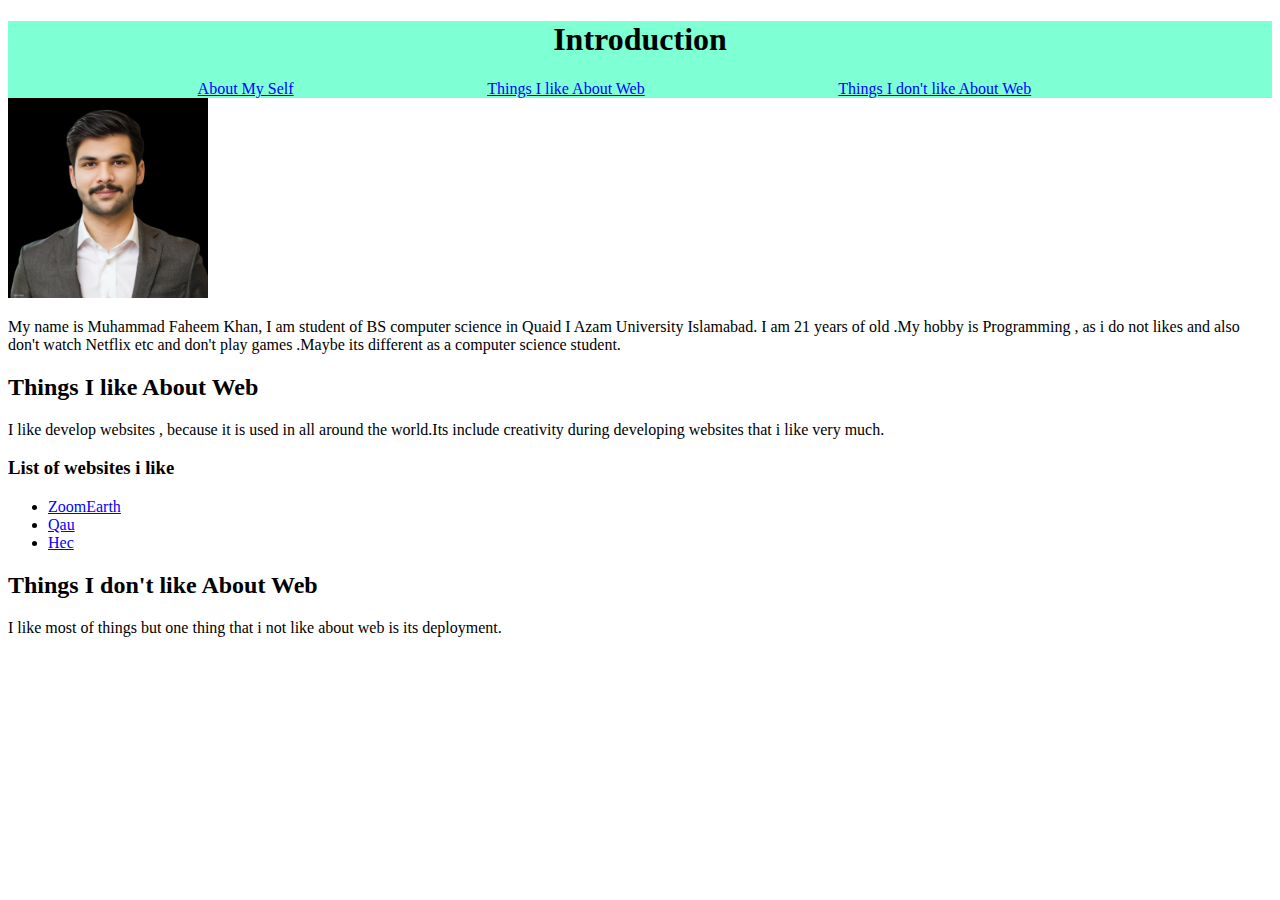
==== lab2/index.html @ e92d1766 "lab2" ====
<!DOCTYPE html>
<html lang="en">
<head>
    <meta charset="UTF-8">
    <meta name="viewport" content="width=device-width, initial-scale=1.0">
    <title>Document</title>
    <style>
        .intro {
            background-color: aquamarine;
            text-align: center;

        }
        .nav a {
            margin-left: 15%;
        }
        .image img{
           
            width: 200px;
            height: 200px;
            image-orientation: center;
        }
        a:visited{
            color: green;
        }
        a:link{
            color: blue;
        }
        a:hover{
            color: antiquewhite;
        }
        .header{
            background-color: aquamarine;
        }
        
    </style>

</head>
<body>
    <header class="header">
        <h1>
          <div class="intro" id="intro">  Introduction</div> 
        </h1>
       <div class="nav"> <nav>
            <a href=" #s1">About My Self</a>
            <a href=" #s2">Things I like About Web</a>
            <a href=" #s2">Things I  don't like About Web</a>
        </nav></div>
    </header>

    <section id="s1">

    <div class="image" ><img  src="FAHEEM.jpeg" alt="image"></div>  

    <p>My name is Muhammad Faheem Khan, I am student of BS  computer science in Quaid I Azam University Islamabad. I am 21 years of old .My hobby is Programming , 
        as i do not likes and also don't watch Netflix etc and don't play games .Maybe its different as a computer science student. </p></section>
    <section id="s2">
    <h2> Things I like About Web</h2>
    <p >I like develop websites , because it is used in all around the world.Its include creativity during developing websites that i like very much.</p>
    <h3>List of websites i like</h3>
    <ul>
        <li> <a href ="https://www.google.com/search?q=zoom+earth&rlz=1C1CHBF_enPK1150PK1151&oq=zomm&gs_lcrp=[base64]&sourceid=chrome&ie=UTF-8"a> ZoomEarth</a></li>
        <li><a href="https://qau.edu.pk/">Qau</a></li>
        <li><a href="https://www.hec.gov.pk/english/Pages/default.aspx">Hec</a></li>
       
    </ul></section>
    <section id="s3">
    <h2> Things I  don't like About Web</h2>
    <p> I like most of things but one thing that i not like about web is its deployment.</p>
</section>
</body>
</html>
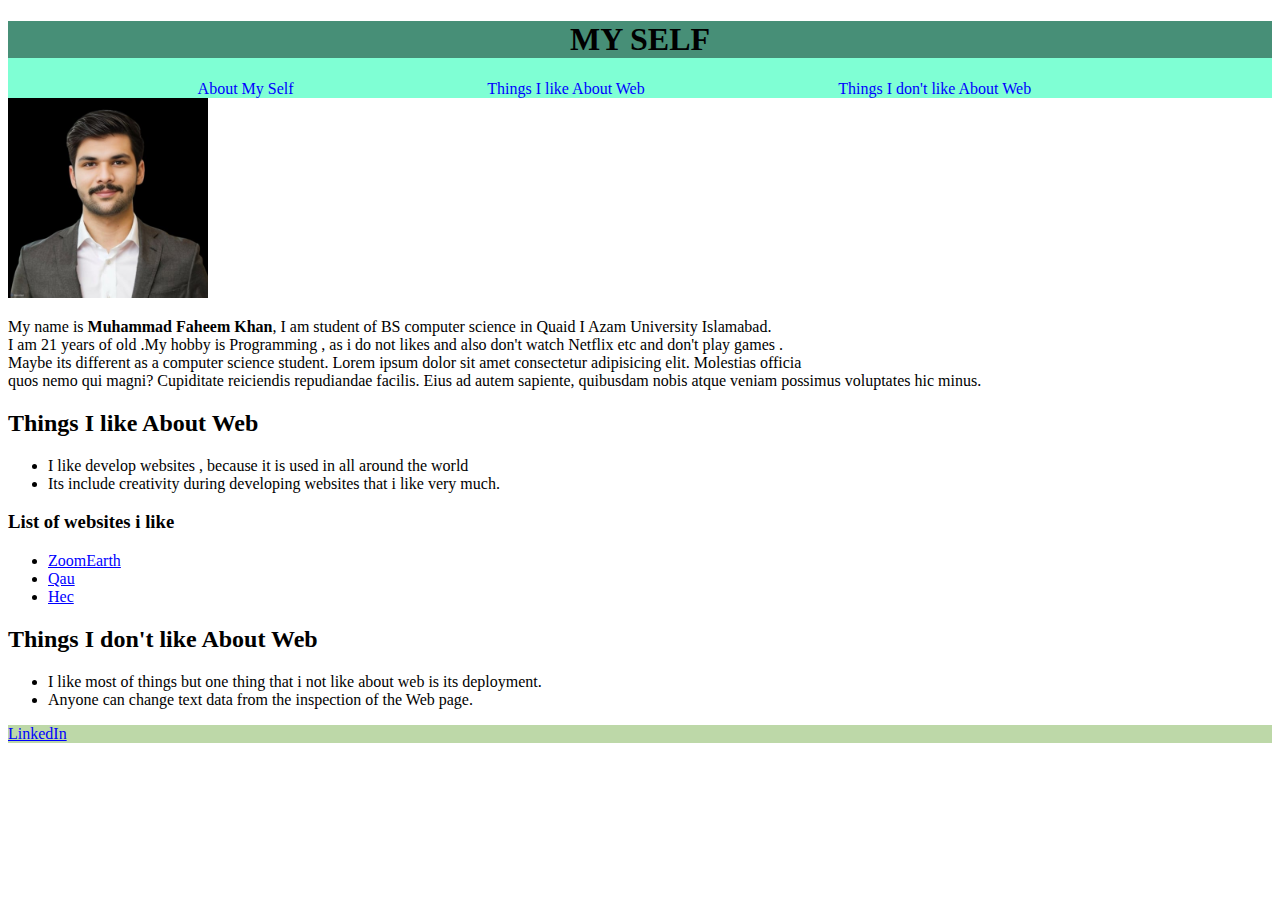
==== commit a9826074: "updated" ====
--- a/lab2/index.html
+++ b/lab2/index.html
@@ -1,71 +1,104 @@
 <!DOCTYPE html>
 <html lang="en">
+
 <head>
     <meta charset="UTF-8">
     <meta name="viewport" content="width=device-width, initial-scale=1.0">
     <title>Document</title>
     <style>
         .intro {
-            background-color: aquamarine;
+            background-color: rgb(71, 143, 119);
             text-align: center;
 
         }
+
         .nav a {
             margin-left: 15%;
+            text-decoration: none;
         }
-        .image img{
-           
+
+        .image img {
+
             width: 200px;
             height: 200px;
             image-orientation: center;
         }
-        a:visited{
+
+        a:visited {
             color: green;
         }
-        a:link{
+
+        a:link {
             color: blue;
         }
-        a:hover{
-            color: antiquewhite;
+
+        a:hover {
+            color: red;
         }
-        .header{
+
+        .header {
             background-color: aquamarine;
         }
-        
+
+        .footer {
+            background-color: rgb(189, 216, 168);
+            color: aliceblue;
+        }
     </style>
 
 </head>
+
 <body>
     <header class="header">
         <h1>
-          <div class="intro" id="intro">  Introduction</div> 
+            <div class="intro" id="intro"> MY SELF</div>
         </h1>
-       <div class="nav"> <nav>
-            <a href=" #s1">About My Self</a>
-            <a href=" #s2">Things I like About Web</a>
-            <a href=" #s2">Things I  don't like About Web</a>
-        </nav></div>
+        <div class="nav">
+            <nav>
+                <a href=" #s1">About My Self</a>
+                <a href=" #s2">Things I like About Web</a>
+                <a href=" #s3">Things I don't like About Web</a>
+            </nav>
+        </div>
     </header>
+
 
     <section id="s1">
 
-    <div class="image" ><img  src="FAHEEM.jpeg" alt="image"></div>  
+        <div class="image"><img src="FAHEEM.jpeg" alt="image"></div>
 
-    <p>My name is Muhammad Faheem Khan, I am student of BS  computer science in Quaid I Azam University Islamabad. I am 21 years of old .My hobby is Programming , 
-        as i do not likes and also don't watch Netflix etc and don't play games .Maybe its different as a computer science student. </p></section>
+        <p>My name is <b>Muhammad Faheem Khan</b>,
+            I am student of BS computer science in Quaid I Azam University Islamabad.<br>
+            I am 21 years of old .My hobby is Programming ,
+            as i do not likes and also don't watch Netflix etc and don't play games
+            .<br> Maybe its different as a computer science student.
+            Lorem ipsum dolor sit amet consectetur adipisicing elit. Molestias officia <br>quos nemo qui magni?
+            Cupiditate reiciendis repudiandae facilis. Eius ad autem sapiente,
+            quibusdam nobis atque veniam possimus voluptates hic minus. </p>
+    </section>
     <section id="s2">
-    <h2> Things I like About Web</h2>
-    <p >I like develop websites , because it is used in all around the world.Its include creativity during developing websites that i like very much.</p>
-    <h3>List of websites i like</h3>
-    <ul>
-        <li> <a href ="https://www.google.com/search?q=zoom+earth&rlz=1C1CHBF_enPK1150PK1151&oq=zomm&gs_lcrp=[base64]&sourceid=chrome&ie=UTF-8"a> ZoomEarth</a></li>
-        <li><a href="https://qau.edu.pk/">Qau</a></li>
-        <li><a href="https://www.hec.gov.pk/english/Pages/default.aspx">Hec</a></li>
-       
-    </ul></section>
+        <h2> Things I like About Web</h2>
+        <ul>
+
+            <li> I like develop websites , because it is used in all around the world</li>
+            <li> Its include creativity during developing websites that i like very much.</li>
+        </ul>
+        <h3>List of websites i like</h3>
+        <ul>
+            <li><a href="https://www.google.com/search?q=zoom+earth&rlz=1C1CHBF_enPK1150PK1151&oq=zomm&gs_lcrp=[base64]&sourceid=chrome&ie=UTF-8"
+                    a> ZoomEarth</a></li>
+            <li><a href="https://qau.edu.pk/">Qau</a></li>
+            <li><a href="https://www.hec.gov.pk/english/Pages/default.aspx">Hec</a></li>
+        </ul>
+    </section>
     <section id="s3">
-    <h2> Things I  don't like About Web</h2>
-    <p> I like most of things but one thing that i not like about web is its deployment.</p>
-</section>
+        <h2> Things I don't like About Web</h2>
+        <ul>
+            <li> I like most of things but one thing that i not like about web is its deployment.</li>
+            <li> Anyone can change text data from the inspection of the Web page.</li>
+        </ul>
+    </section>
+    <footer class="footer"> <a href="https://rb.gy/v4apfg">LinkedIn</a></footer>
 </body>
+
 </html>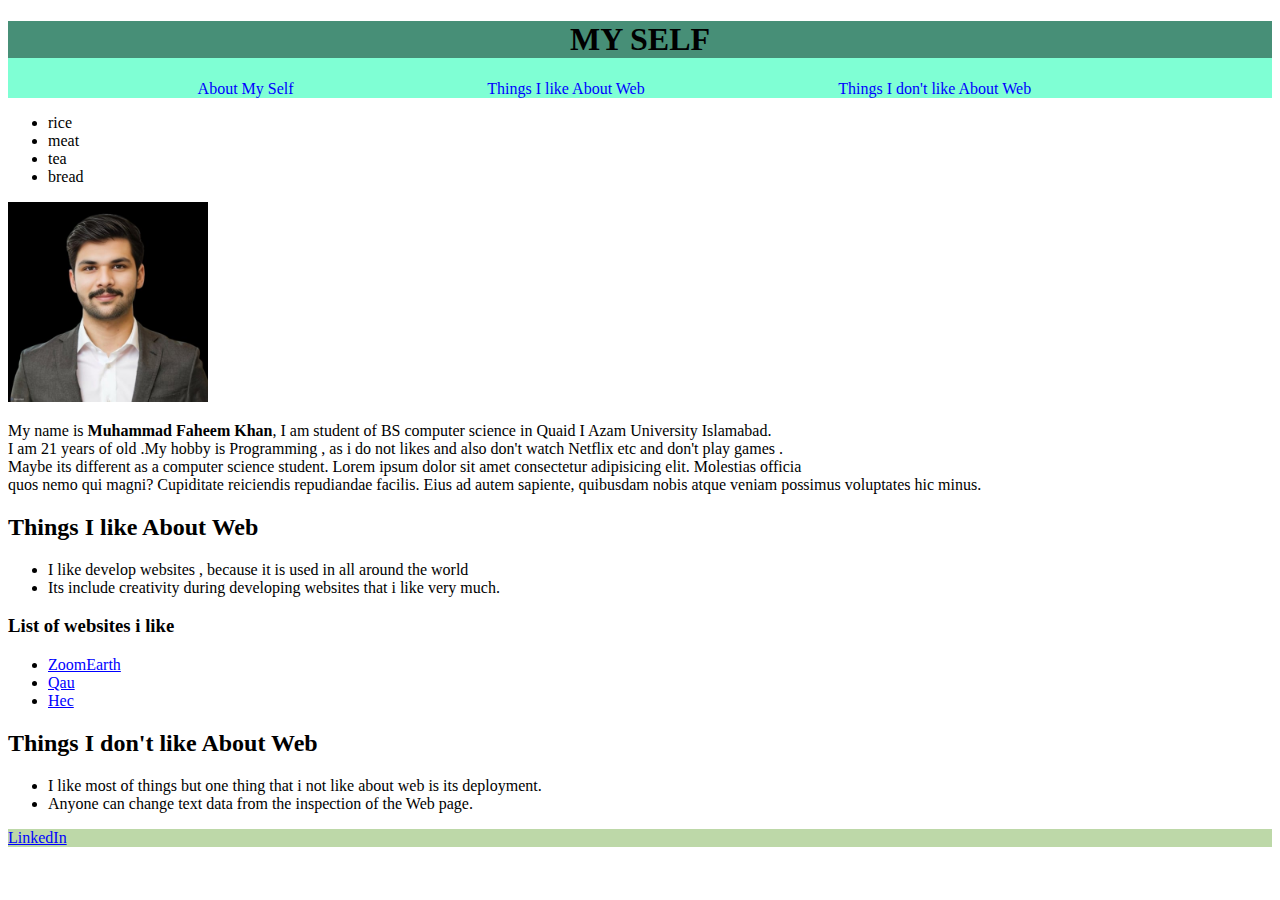
==== commit 8de2b19e: "updated" ====
--- a/lab2/index.html
+++ b/lab2/index.html
@@ -61,6 +61,14 @@
             </nav>
         </div>
     </header>
+    <section id="food">
+        <ul>
+            <li>rice</li>
+            <li>meat</li>
+            <li>tea</li>
+            <li>bread</li>
+        </ul>
+    </section>
 
 
     <section id="s1">
